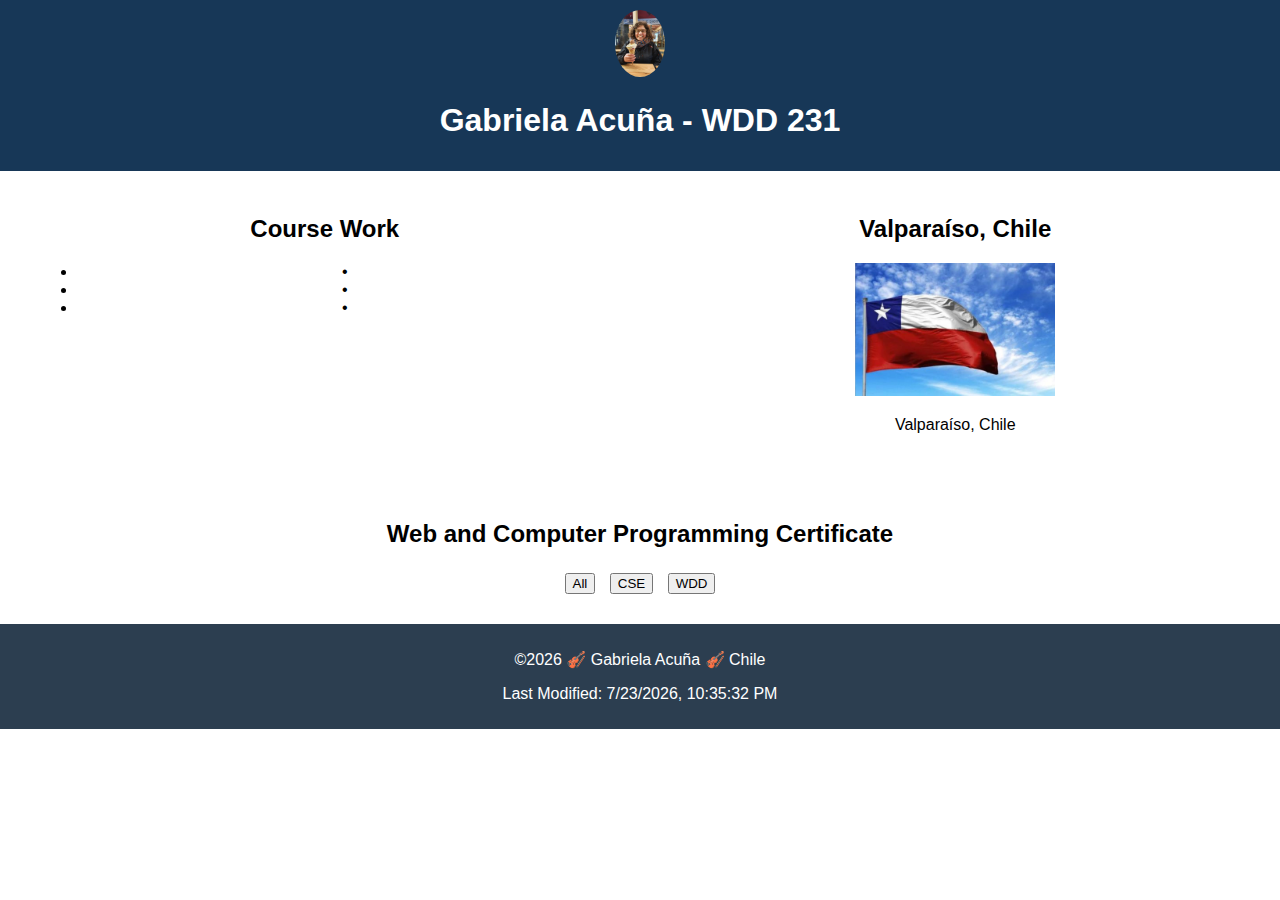
==== index.html @ b6398180 "description and author" ====
<!DOCTYPE html>
<html lang="en">

<head>
    <meta charset="UTF-8">
    <meta name="viewport" content="width=device-width, initial-scale=1.0">
    <meta name="author" content="Gabriela Acuña">
    <meta name="description" content="WDD 231 - Gabriela Acuña home page">
    <title>WDD 231 - Web Frontend Development - Gabriela Acuña</title>
    <link rel="stylesheet" href="styles/index.css">
    <link rel="stylesheet" href="styles/index-large.css">
    <script src="scripts/index.js" defer></script>
</head>

<body>
    <header>
        <img src="images/profile.jpg" alt="Profile Picture" class="profile-pic" width="150">
        <h1>Gabriela Acuña - WDD 231</h1>
        <nav>
            <ul>
                <li><a href="#" class="active">Home</a></li>
                <li><a href="#">Chamber</a></li>
                <li><a href="https://github.com/gacunach">GitHub Profile</a></li>
                <li><a href="www.linkedin.com/in/gabriela-acuña-403a76252">LinkedIn</a></li>
            </ul>
        </nav>
    </header>
    <main>
        <section class="course-work">
            <h2>Course Work</h2>
            <ul>
                <li>•</li>
                <li>•</li>
                <li>•</li>
            </ul>
        </section>
        <section class="location">
            <h2>Valparaíso, Chile</h2>
            <img src="images/chile-flag.jpg" alt="Valparaíso" width="200">
            <p>Valparaíso, Chile</p>
        </section>
        <section class="certificate">
            <h2>Web and Computer Programming Certificate</h2>
            <div class="filters">
                <button id="all">All</button>
                <button id="cse">CSE</button>
                <button id="wdd">WDD</button>
            </div>
            <div class="courses" id="course-list">
            </div>
        </section>
    </main>
    <footer>
        <p>
            <span id="currentyear"></span>
            🎻 Gabriela Acuña 🎻 Chile
        </p>
        <p>
            <span id="lastModified"></span>
        </p>
    </footer>

</body>

</html>
---- styles/index.css ----
body {
    font-family: Arial, sans-serif;
    text-align: center;
    margin: 0;
    padding: 0;
    }

header {
    background-color: #173757;
    color: white;
    padding: 10px;
    position: relative;
}

.profile-pic {
    width: 50px;
    border-radius: 50%;
}

nav {
    display: none;
    flex-direction: column;
    background: #34495e;
    position: absolute;
    top: 100%;
    left: 0;
    width: 100%;
    text-align: center;
    padding: 10px 0;
}

nav ul {
    list-style: none;
    padding: 0;
    margin: 0;
}

nav ul li {
    margin: 10px 0;
}

nav ul li a {
    color: white;
    text-decoration: none;
    display: block;
    padding: 10px;
}

.menu-toggle {
    display: block;
    background: none;
    border: none;
    color: white;
    font-size: 24px;
    cursor: pointer;
    position: absolute;
    top: 10px;
    right: 10px;
}

.show-menu {
    display: flex;
}

.course-work, .location, .certificate {
    background: white;
    margin: 15px;
    padding: 10px;
    border-radius: 8px;
}

.filters button {
    margin: 5px;
}

.courses button {
    display: block;
    width: 90%;
    margin: 5px auto;
    padding: 10px;
    border: none;
    border-radius: 5px;
    background-color: brown;
    color: white;
}

footer {
    background: #2c3e50;
    color: white;
    padding: 10px;
}
---- styles/index-large.css ----
@media screen and (min-width: 500px) {
    nav ul li {
        display: flex;
    }

    .course-work,
    .location,
    .certificate {
        width: 45%;
        display: inline-block;
        vertical-align: top;
    }

    .certificate {
        width: 90%;
    }

    .courses button {
        display: inline-block;
        width: 30%;
    }
}
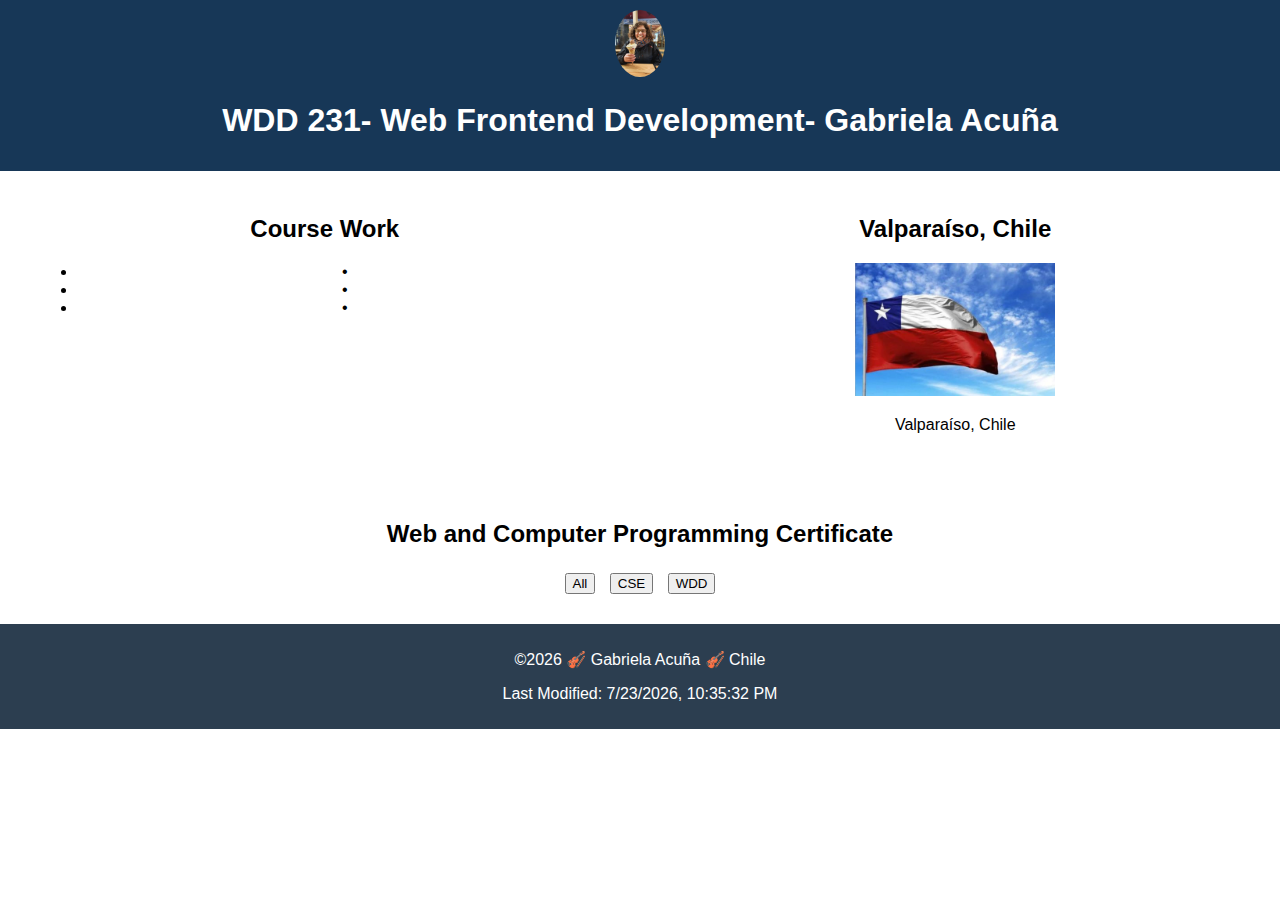
==== commit 22036a35: "image" ====
--- a/index.html
+++ b/index.html
@@ -10,12 +10,13 @@
     <link rel="stylesheet" href="styles/index.css">
     <link rel="stylesheet" href="styles/index-large.css">
     <script src="scripts/index.js" defer></script>
+    <link href="https://fonts.googleapis.com/css2?family=Roboto:wght@400;500&display=swap" rel="stylesheet">
 </head>
 
 <body>
     <header>
         <img src="images/profile.jpg" alt="Profile Picture" class="profile-pic" width="150">
-        <h1>Gabriela Acuña - WDD 231</h1>
+        <h1>WDD 231- Web Frontend Development- Gabriela Acuña</h1>
         <nav>
             <ul>
                 <li><a href="#" class="active">Home</a></li>
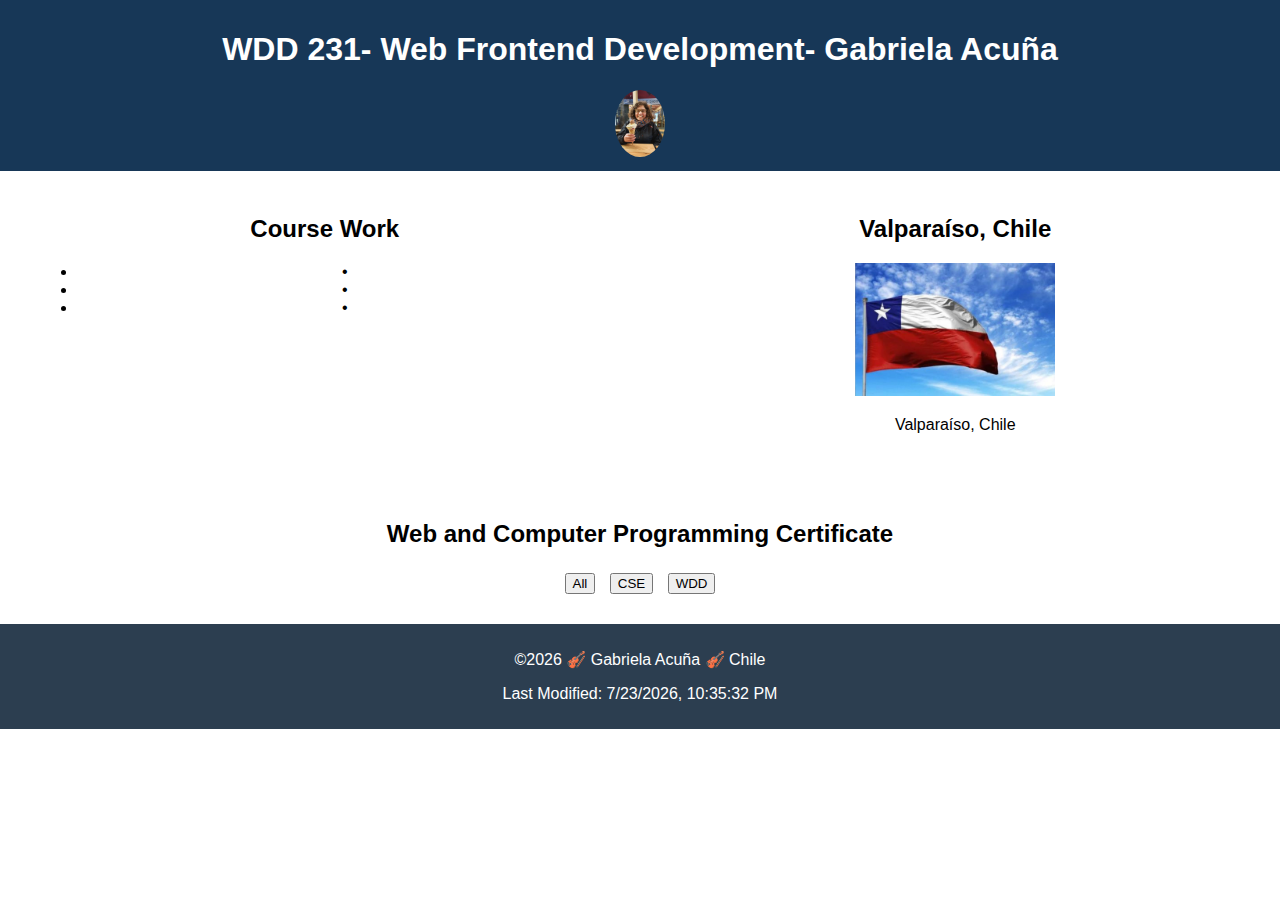
==== commit 387f0ee9: "fix image" ====
--- a/index.html
+++ b/index.html
@@ -15,8 +15,8 @@
 
 <body>
     <header>
-        <img src="images/profile.jpg" alt="Profile Picture" class="profile-pic" width="150">
         <h1>WDD 231- Web Frontend Development- Gabriela Acuña</h1>
+        <img src="images/profile.webp" alt="Profile Picture" class="profile-pic" width="150">
         <nav>
             <ul>
                 <li><a href="#" class="active">Home</a></li>
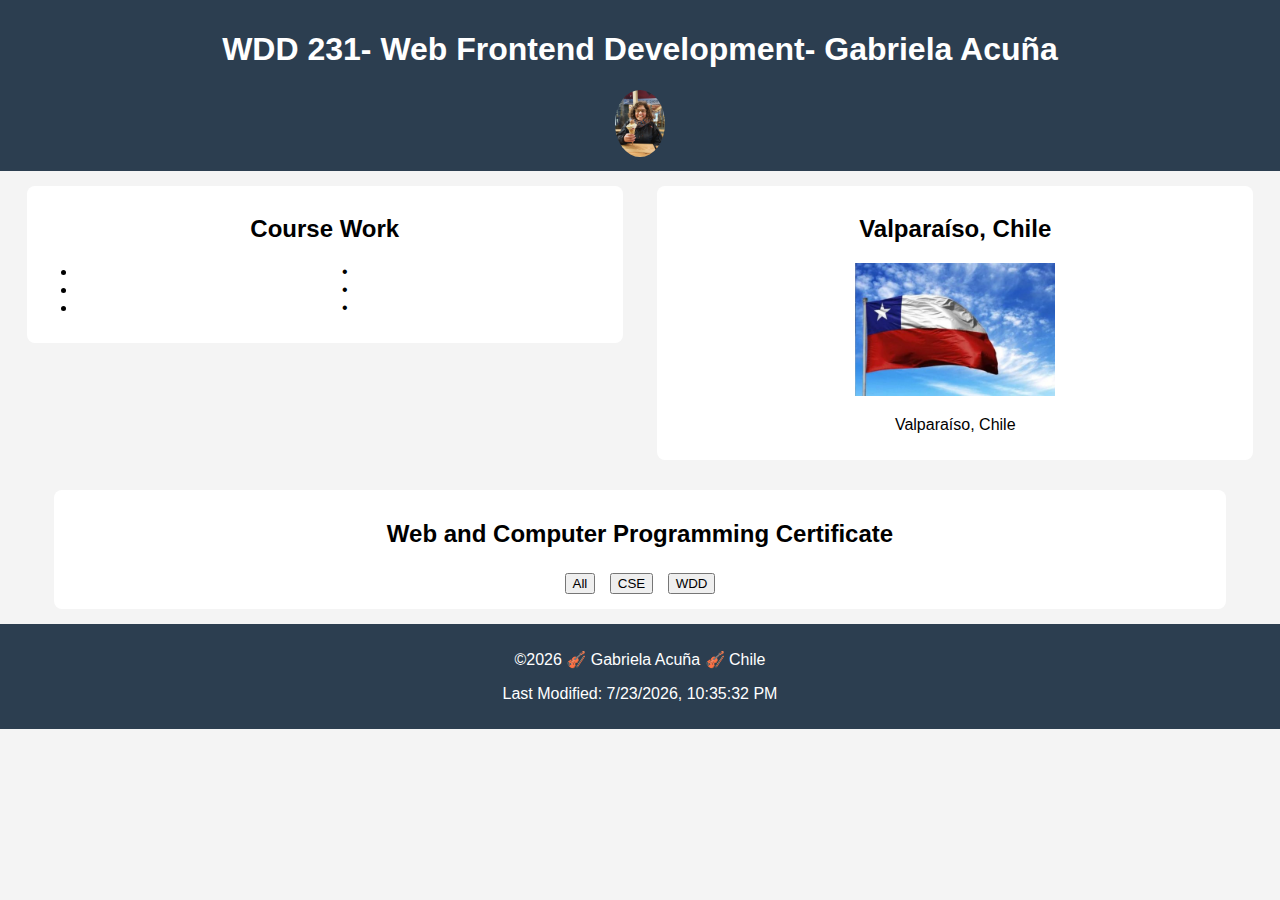
==== commit 14f818fe: "h" ====
--- a/index.html
+++ b/index.html
@@ -10,7 +10,9 @@
     <link rel="stylesheet" href="styles/index.css">
     <link rel="stylesheet" href="styles/index-large.css">
     <script src="scripts/index.js" defer></script>
-    <link href="https://fonts.googleapis.com/css2?family=Roboto:wght@400;500&display=swap" rel="stylesheet">
+    <link
+        href="'https://fonts.googleapis.com/css2?family=Inter:wght@100..900&family=Open+Sans:ital,wght@0,300..800;1,300..800&display=swap"
+        rel="stylesheet">
 </head>
 
 <body>
@@ -47,7 +49,8 @@
                 <button id="cse">CSE</button>
                 <button id="wdd">WDD</button>
             </div>
-            <div class="courses" id="course-list">
+            <div class="courses">
+                
             </div>
         </section>
     </main>
--- a/styles/index.css
+++ b/styles/index.css
@@ -3,10 +3,11 @@
     text-align: center;
     margin: 0;
     padding: 0;
-    }
+    background-color: #f4f4f4;
+}
 
 header {
-    background-color: #173757;
+    background-color: #2c3e50;
     color: white;
     padding: 10px;
     position: relative;
@@ -89,3 +90,4 @@
     color: white;
     padding: 10px;
 }
+
--- a/styles/index-large.css
+++ b/styles/index-large.css
@@ -1,22 +1,18 @@
 @media screen and (min-width: 500px) {
     nav ul li {
-        display: flex;
+        display: inline-block;
     }
-
-    .course-work,
-    .location,
-    .certificate {
+    .course-work, .location, .certificate {
         width: 45%;
         display: inline-block;
         vertical-align: top;
     }
-
     .certificate {
         width: 90%;
     }
-
     .courses button {
         display: inline-block;
         width: 30%;
     }
-}+}
+
